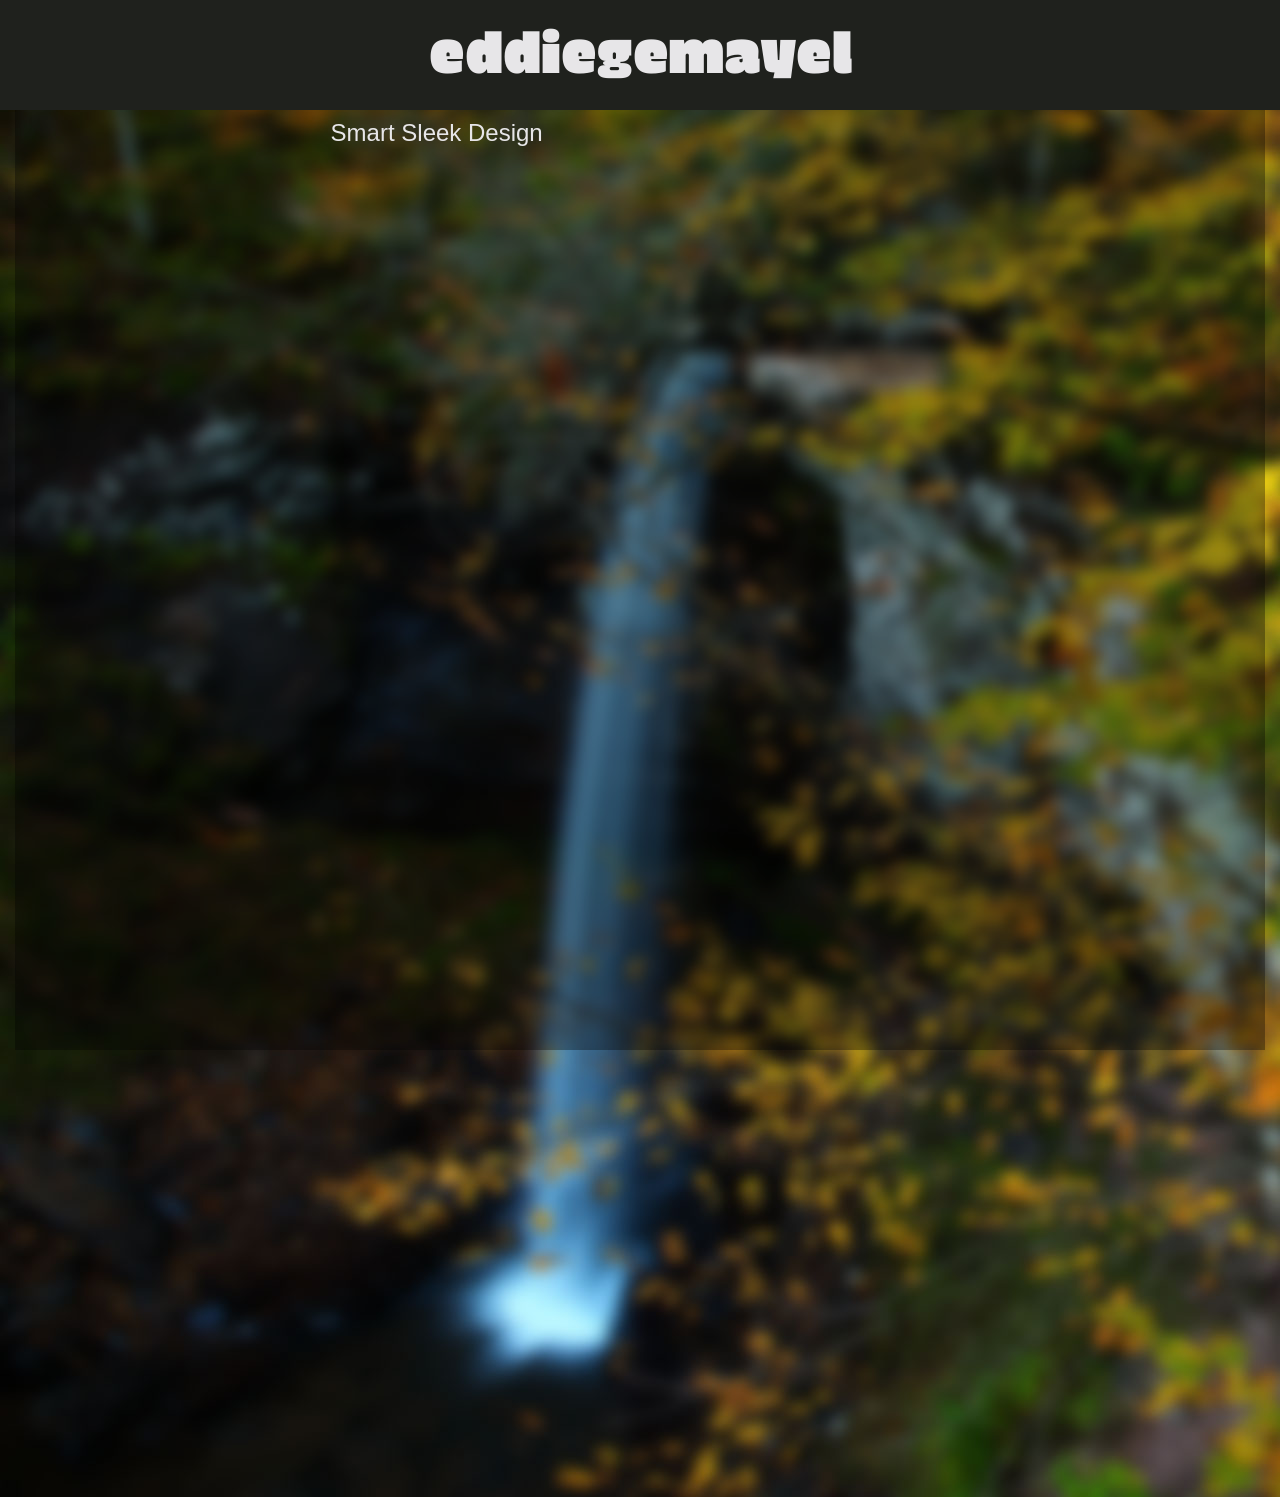
==== eg/index.html @ 7d3cc3c6 "changed folder name" ====
<!DOCTYPE html>
<html>
	<head>
		<title>eddie gemayel</title>
		<link rel="stylesheet" href="css/main.css" type="text/css"/>
		<link href='http://fonts.googleapis.com/css?family=Erica+One' rel='stylesheet' type='text/css'>
		<link rel="stylesheet" href="https://maxcdn.bootstrapcdn.com/bootstrap/3.3.2/css/bootstrap.min.css">
		<!-- Latest compiled and minified JavaScript -->
		<script src="https://maxcdn.bootstrapcdn.com/bootstrap/3.3.2/js/bootstrap.min.js"></script>
		<!-- <link rel="icon" type="image/png" href="images/favicon.png" /> -->
	</head>

	<body>
		<div class="col-xs-12 wrapper">
			<header class="navbar navbar-fixed-top">
				<nav class="">
					<h1 id="mainTitle" class="col-xs-12">eddiegemayel</h1>
					<!--<h2 class="nav">ABOUT   WORK   CONTACT</h2>-->
				</nav>
			</header>
			<!--  -->
			<div class="content col-xs-12">
				<div class="col-xs-8 offset-2">
					<h3 id="secondaryTitle">Smart Sleek Design</h3>
				</div>
			</div>
		</div>
	</body>
</html>
---- eg/css/main.css ----
*{
	margin:0;
	padding: 0;
}

body{
	padding-bottom: 70px;
}

h1{
	text-align: center;
	vertical-align: middle;
}

header{
	background-color: #1F211D;
	color: #E7E6E8;
	height: 110px;
	width: 100%;
	position: fixed;
	top: 0px;
}

a{
	text-decoration: none;
	color: inherit;
}


#mainTitle{
	font-family: 'Erica One';
	font-size: 400%;
}

#secondaryTitle{
	color: #E7E6E8;
}

.nav{
	text-align: center;
}

.wrapper{
	background-image: url(../images/bg.jpg);
	background-position: fixed;
	position: fixed;
	height:1497px;
}

.content{
	padding-top: 50px;
	margin-top: 50px;
	height: 1000px;
	text-align: center;
	background-color: gray;
	/*opacity: .3;*/
	background-color:rgba(0, 0, 0, 0.34);
}

.container{
	height: 200px;
	/*margin-top: 6%;*/
	height: 1200px;
	margin: 70px, auto;
	border: 1px solid black;
}
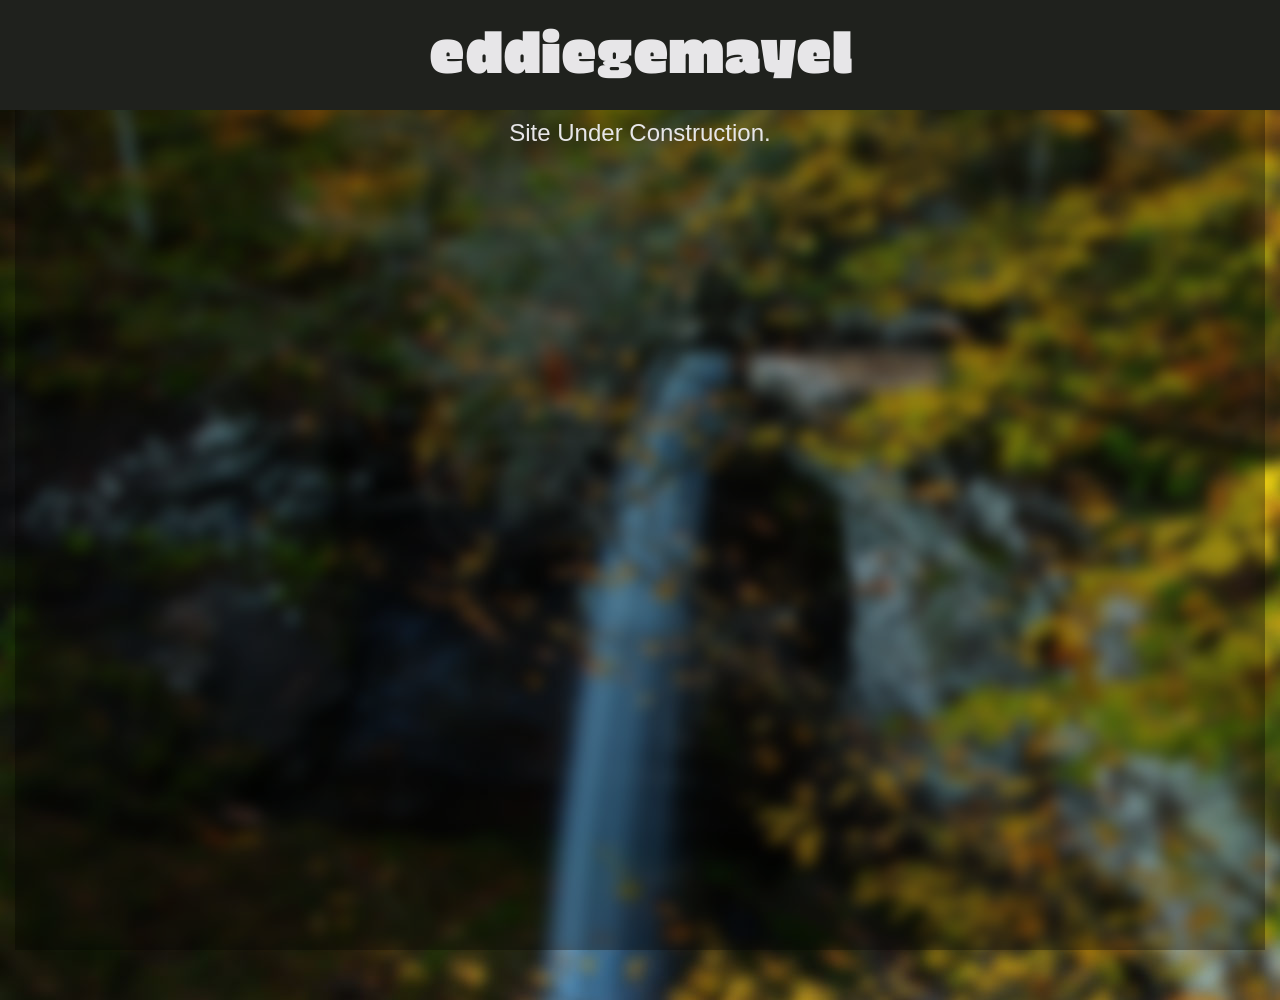
==== commit 87e4f181: "changes made" ====
--- a/eg/index.html
+++ b/eg/index.html
@@ -19,9 +19,9 @@
 				</nav>
 			</header>
 			<!--  -->
-			<div class="content col-xs-12">
-				<div class="col-xs-8 offset-2">
-					<h3 id="secondaryTitle">Smart Sleek Design</h3>
+			<div class="bg col-xs-12">
+				<div class="content col-xs-12">
+					<h3 id="secondaryTitle">Site Under Construction.</h3>
 				</div>
 			</div>
 		</div>
--- a/eg/css/main.css
+++ b/eg/css/main.css
@@ -5,6 +5,8 @@
 
 body{
 	padding-bottom: 70px;
+	background-image: url(../images/bg.jpg);
+	background-position: fixed;
 }
 
 h1{
@@ -34,6 +36,12 @@
 
 #secondaryTitle{
 	color: #E7E6E8;
+	text-align: center;
+	vertical-align: middle;
+}
+
+.content{
+	height: 900px;
 }
 
 .nav{
@@ -41,26 +49,15 @@
 }
 
 .wrapper{
-	background-image: url(../images/bg.jpg);
-	background-position: fixed;
 	position: fixed;
-	height:1497px;
+	height:1000px;
 }
 
-.content{
+.bg{
 	padding-top: 50px;
 	margin-top: 50px;
-	height: 1000px;
-	text-align: center;
+	height: 900px;
 	background-color: gray;
 	/*opacity: .3;*/
 	background-color:rgba(0, 0, 0, 0.34);
-}
-
-.container{
-	height: 200px;
-	/*margin-top: 6%;*/
-	height: 1200px;
-	margin: 70px, auto;
-	border: 1px solid black;
 }
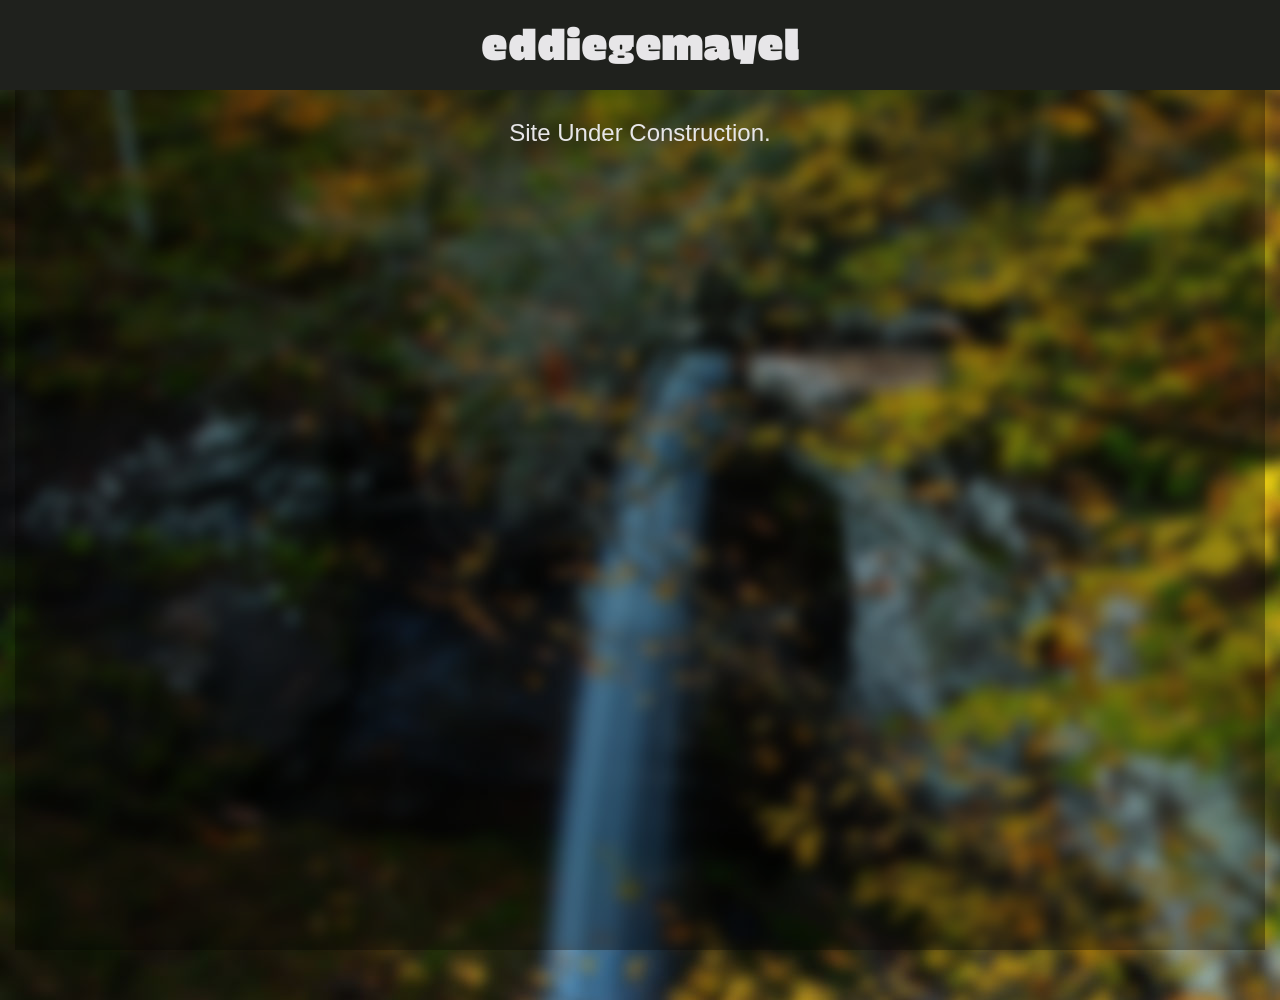
==== commit 1dfdef51: "keywords and css" ====
--- a/eg/index.html
+++ b/eg/index.html
@@ -1,13 +1,17 @@
 <!DOCTYPE html>
 <html>
 	<head>
-		<title>eddie gemayel</title>
+		<title>eddiegemayel</title>
+		<meta charset="UTF-8">
+		<meta name="description" content="Smart Design.">
+		<meta name="viewport" content="width=device-width, initial-scale=1, maximum-scale=1, user-scalable=no">
+		<meta name="keywords" content="Eddie Gemayel, HTML, Web Design, JavaScript">
 		<link rel="stylesheet" href="css/main.css" type="text/css"/>
 		<link href='http://fonts.googleapis.com/css?family=Erica+One' rel='stylesheet' type='text/css'>
 		<link rel="stylesheet" href="https://maxcdn.bootstrapcdn.com/bootstrap/3.3.2/css/bootstrap.min.css">
 		<!-- Latest compiled and minified JavaScript -->
 		<script src="https://maxcdn.bootstrapcdn.com/bootstrap/3.3.2/js/bootstrap.min.js"></script>
-		<!-- <link rel="icon" type="image/png" href="images/favicon.png" /> -->
+		<link rel="icon" type="image/png" href="images/favicon.png" />
 	</head>
 
 	<body>
--- a/eg/css/main.css
+++ b/eg/css/main.css
@@ -6,7 +6,8 @@
 body{
 	padding-bottom: 70px;
 	background-image: url(../images/bg.jpg);
-	background-position: fixed;
+	background-repeat: no-repeat;
+	background-attachment: fixed;
 }
 
 h1{
@@ -17,7 +18,7 @@
 header{
 	background-color: #1F211D;
 	color: #E7E6E8;
-	height: 110px;
+	height: 90px;
 	width: 100%;
 	position: fixed;
 	top: 0px;
@@ -31,7 +32,7 @@
 
 #mainTitle{
 	font-family: 'Erica One';
-	font-size: 400%;
+	font-size: 300%;
 }
 
 #secondaryTitle{
@@ -50,7 +51,7 @@
 
 .wrapper{
 	position: fixed;
-	height:1000px;
+	height:900px;
 }
 
 .bg{
